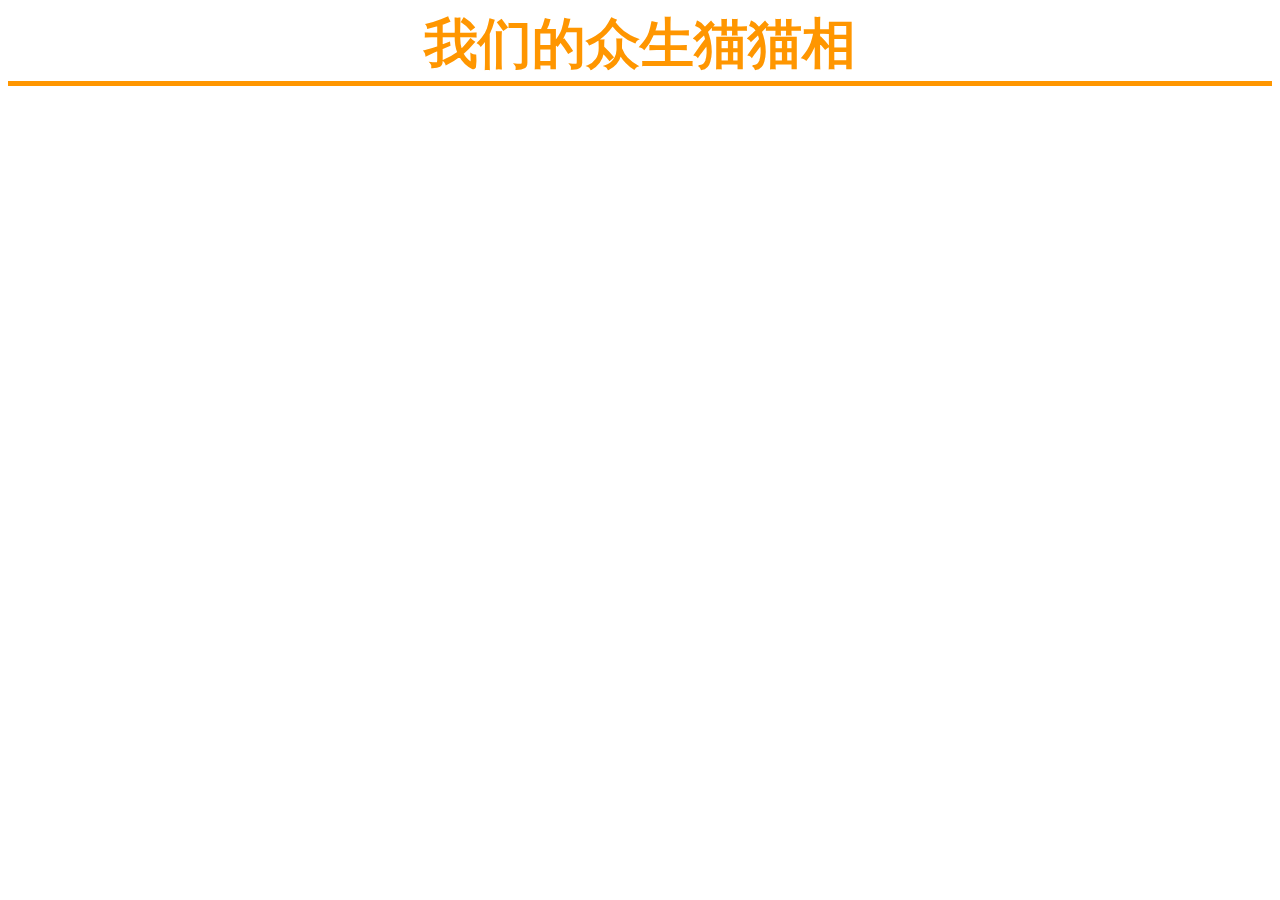
==== cat_pics.html @ da08f202 "Add Some Content to cat_pics.html" ====
<!DOCTYPE html>
<html>

<head>
    <meta charset="utf-8">
    <title>我们的众生猫猫相</title>
    <link rel="stylesheet" href="css/main_css.css">
    <link rel="shortcut icon" href="favicon/cat.ico">
</head>

<body>
    <h1>我们的众生猫猫相</h1>
</body>

</html>
---- css/main_css.css ----
body {
    font-family: Verdana, Helvetica, sans-serif;
    text-align: left;
    font-size: large;
}
footer {
    color: #202020;
    font-size: 15px;
    bottom: 3%;
    right: 3px;
    position: fixed;

}
h1 {
    text-align: center;
    font-size: 3em;
    font-weight: 600;
    font-family: "Comic Sans MS", "Comic Sans", Verdana, sans-serif;
    color: #ff9600;
    border-bottom: solid #ff9600 thick;
    margin: 0px 0px 0px 0px;
    padding: 0px 0px 0px 0px;
}
h1#banji {
    text-align: right;
    margin: 0px 0px 0px 0px;
}
h1#main_page {
    border-bottom: none;
}
table{
    text-align: center;
    margin-left: 20px;
    margin-right: 20px;
    border: thin solid black;
    border-collapse: collapse;
}
td, th{
    font-size: 1.5em;
    border: thin dotted grey;
    padding: 5px;
}
caption{
    font-size: 2em;
}
a#classmates {
    color: #ff9600;
    text-decoration: none;
}
a#classmates:hover {
    background-color: #73d8d6;
}
article#main_page {
    text-align: center;
    font-family: serif;
    padding: 10px 30px 100px 30px;
    margin: 10px 30px 10px 300px;
    line-height: 40px;
    font-size: 1.2em;
    display: block;
}
article#main_page header{
    color: red;
    font-weight: bold;
    font-size: 2.0em;
    line-height: 65px;
}
nav ul{
    background-color: rgb(208, 250, 246);
    margin: 10px 10px 0px 10px;
    list-style-type: none;
    padding: 0px 0px 5px 0px;
}
nav ul li {
    display: inline;
    padding: 0px 10px 0px 10px;
}
nav ul li a{
    text-decoration: none;
}
nav ul li a:link, nav ul li a:visited{
    color: blue;
    font-weight: bold;
}
nav ul li a:hover{
    background-color: #ff9600;
}
aside {
    padding: 10px 10px 250px 10px;
    background-color: blanchedalmond;
    margin: 0px 15px 15px 15px;
    display: block;
    width: 200px;
    float: left;
    border: medium dotted #686868;
}
aside p#news {
    font-size: 1.8em;
    color: red;
    font-weight: bold;
    line-height: 50px;
    font-style: oblique;
}
aside ul li{
    color: orange;
}
div#wishes {
    text-align: center;
}
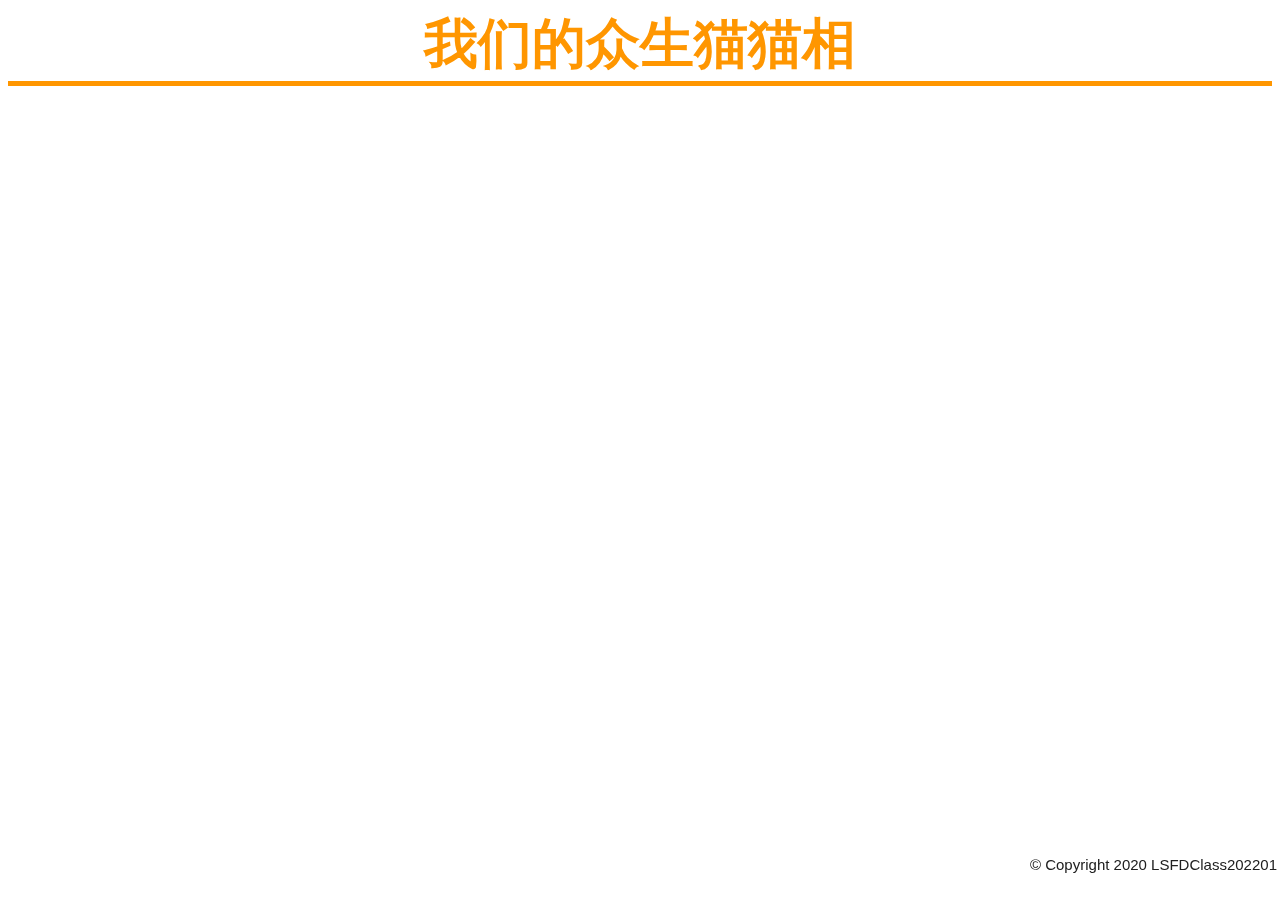
==== commit ead947bb: "Add Copyright to Each Page" ====
--- a/cat_pics.html
+++ b/cat_pics.html
@@ -10,6 +10,9 @@
 
 <body>
     <h1>我们的众生猫猫相</h1>
+    <footer>
+        © Copyright 2020 LSFDClass202201
+    </footer>
 </body>
 
 </html>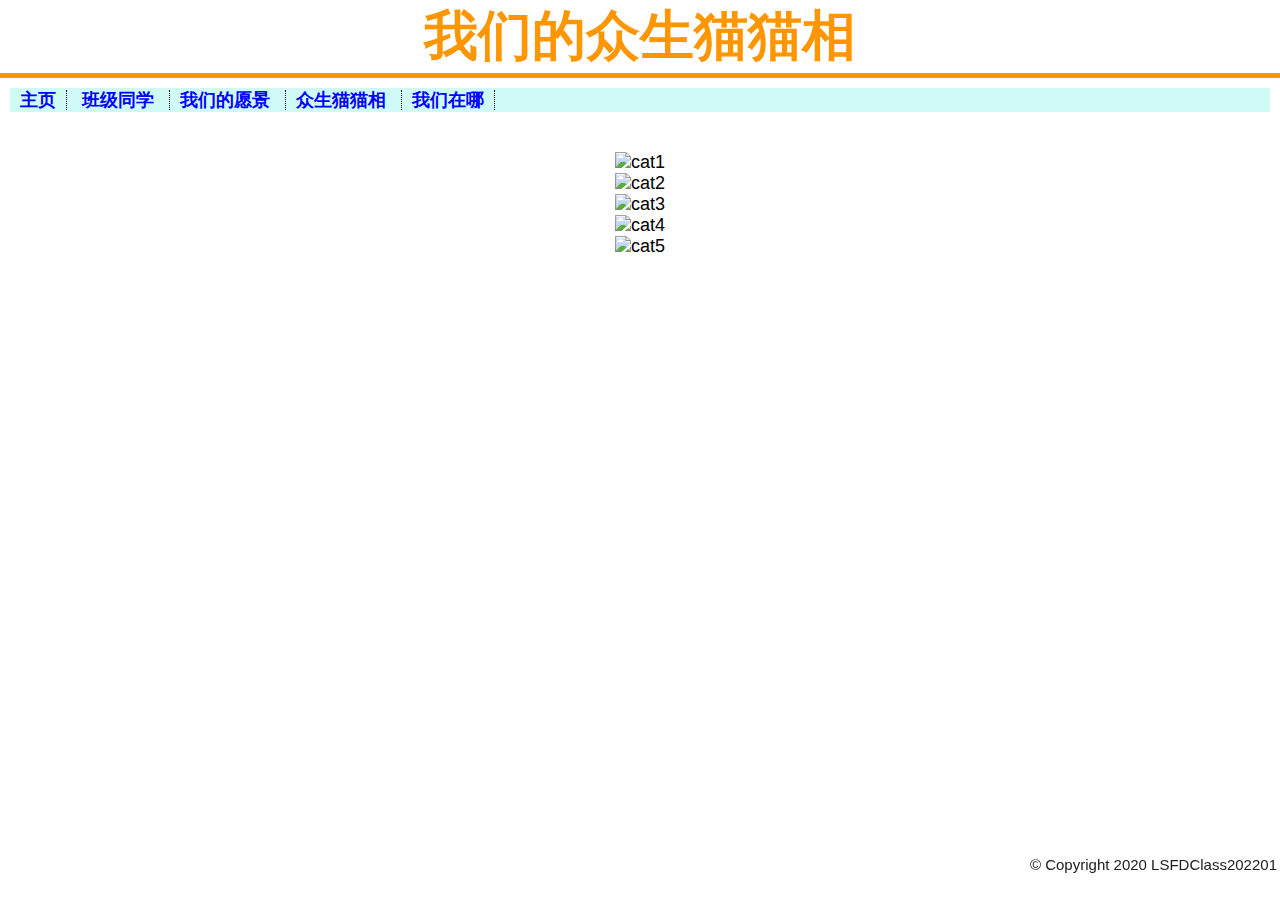
==== commit 02864451: "Add Location Support" ====
--- a/cat_pics.html
+++ b/cat_pics.html
@@ -10,6 +10,30 @@
 
 <body>
     <h1>我们的众生猫猫相</h1>
+    <nav>
+        <ul>
+            <li><a href="https://z-t-y.github.io/LSFDClass202201">主页</a></li>
+            <li><a href="https://z-t-y.github.io/LSFDClass202201/classmates.html">
+                    班级同学
+                </a></li>
+            <li><a href="https://z-t-y.github.io/LSFDClass202201/wishes.html">
+                    我们的愿景
+                </a></li>
+            <li><a href="https://z-t-y.github.io/LSFDClass202201/cat_pics.html">
+                    众生猫猫相
+                </a></li>
+            <li><a href="location.html">
+                    我们在哪
+                </a></li>
+        </ul>
+    </nav>
+    <div id="cats">
+        <img src="images/cat1.png" alt="cat1"><br>
+        <img src="images/cat2.png" alt="cat2"><br>
+        <img src="images/cat3.png" alt="cat3"><br>
+        <img src="images/cat4.png" alt="cat4"><br>
+        <img src="images/cat5.png" alt="cat5"><br>
+    </div>
     <footer>
         © Copyright 2020 LSFDClass202201
     </footer>
--- a/css/main_css.css
+++ b/css/main_css.css
@@ -1,7 +1,11 @@
+html{height:100%;}
 body {
+    height: 100%;
     font-family: Verdana, Helvetica, sans-serif;
     text-align: left;
     font-size: large;
+    margin: 0px;
+    padding: 0px;
 }
 footer {
     color: #202020;
@@ -52,7 +56,6 @@
 }
 article#main_page {
     text-align: center;
-    font-family: serif;
     padding: 10px 30px 100px 30px;
     margin: 10px 30px 10px 300px;
     line-height: 40px;
@@ -60,6 +63,7 @@
     display: block;
 }
 article#main_page header{
+    font-family: "Segoe UI";
     color: red;
     font-weight: bold;
     font-size: 2.0em;
@@ -69,11 +73,12 @@
     background-color: rgb(208, 250, 246);
     margin: 10px 10px 0px 10px;
     list-style-type: none;
-    padding: 0px 0px 5px 0px;
+    padding: 0px;
 }
 nav ul li {
     display: inline;
     padding: 0px 10px 0px 10px;
+    border-right: thin dotted black;
 }
 nav ul li a{
     text-decoration: none;
@@ -104,6 +109,11 @@
 aside ul li{
     color: orange;
 }
-div#wishes {
+div#wishes, div#cats{
+    padding-top: 20px;
+    margin-top: 20px;
     text-align: center;
 }
+#map {
+    height: 85%;
+}
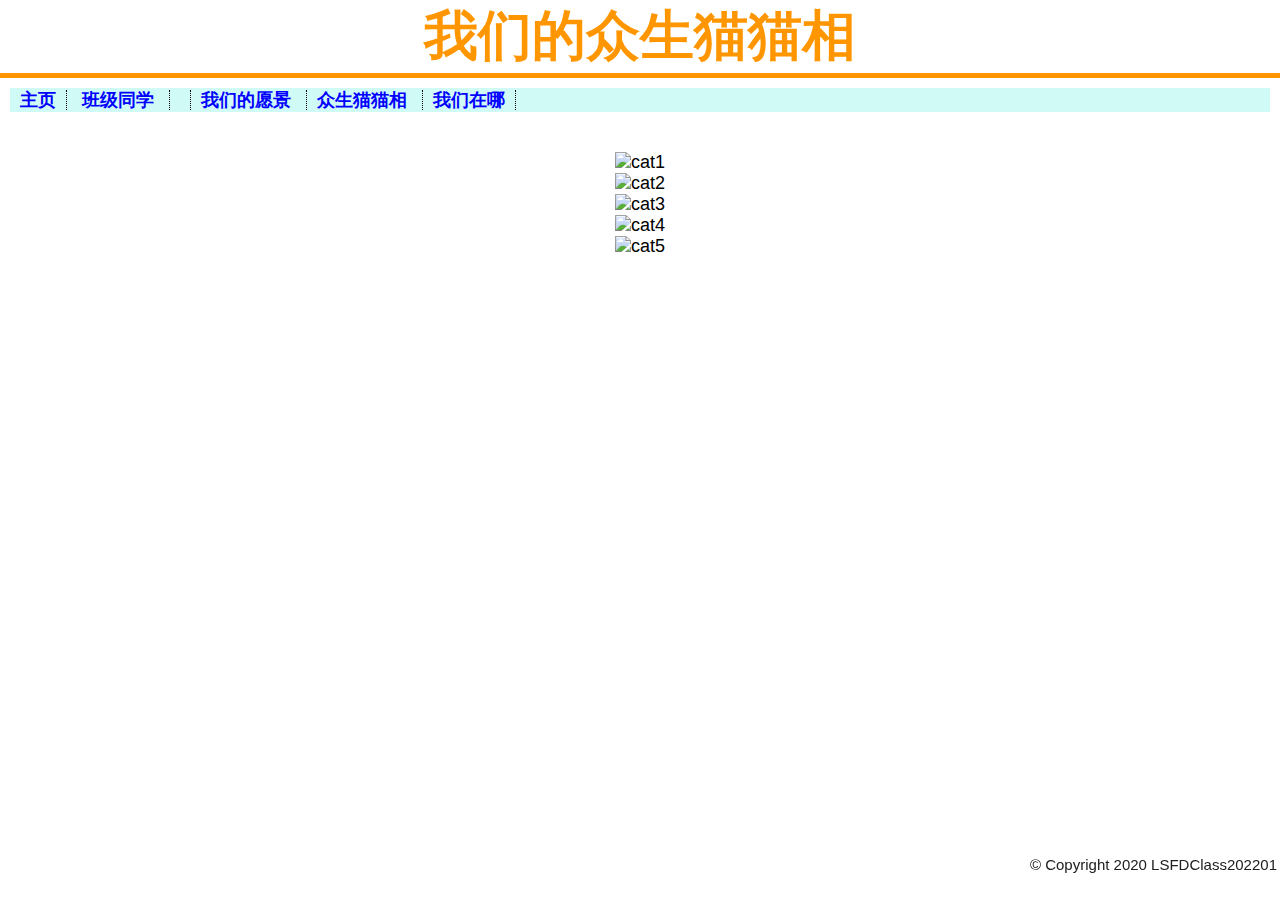
==== commit 806a6c0e: "Add auto_load_nav.js and A Video to the Website" ====
--- a/cat_pics.html
+++ b/cat_pics.html
@@ -10,23 +10,7 @@
 
 <body>
     <h1>我们的众生猫猫相</h1>
-    <nav>
-        <ul>
-            <li><a href="https://z-t-y.github.io/LSFDClass202201">主页</a></li>
-            <li><a href="https://z-t-y.github.io/LSFDClass202201/classmates.html">
-                    班级同学
-                </a></li>
-            <li><a href="https://z-t-y.github.io/LSFDClass202201/wishes.html">
-                    我们的愿景
-                </a></li>
-            <li><a href="https://z-t-y.github.io/LSFDClass202201/cat_pics.html">
-                    众生猫猫相
-                </a></li>
-            <li><a href="location.html">
-                    我们在哪
-                </a></li>
-        </ul>
-    </nav>
+    <script src="js/auto_load_nav.js"></script>
     <div id="cats">
         <img src="images/cat1.png" alt="cat1"><br>
         <img src="images/cat2.png" alt="cat2"><br>
--- a/css/main_css.css
+++ b/css/main_css.css
@@ -13,7 +13,10 @@
     bottom: 3%;
     right: 3px;
     position: fixed;
-
+}
+footer#location {
+    background: #000;
+    color: #fff;
 }
 h1 {
     text-align: center;
@@ -54,8 +57,8 @@
 a#classmates:hover {
     background-color: #73d8d6;
 }
-article#main_page {
-    text-align: center;
+article#main_page{
+    text-align: left;
     padding: 10px 30px 100px 30px;
     margin: 10px 30px 10px 300px;
     line-height: 40px;
@@ -63,11 +66,15 @@
     display: block;
 }
 article#main_page header{
+    text-align: center;
     font-family: "Segoe UI";
     color: red;
     font-weight: bold;
     font-size: 2.0em;
     line-height: 65px;
+}
+article#main_page div::first-line{
+    text-indent: 2em;
 }
 nav ul{
     background-color: rgb(208, 250, 246);
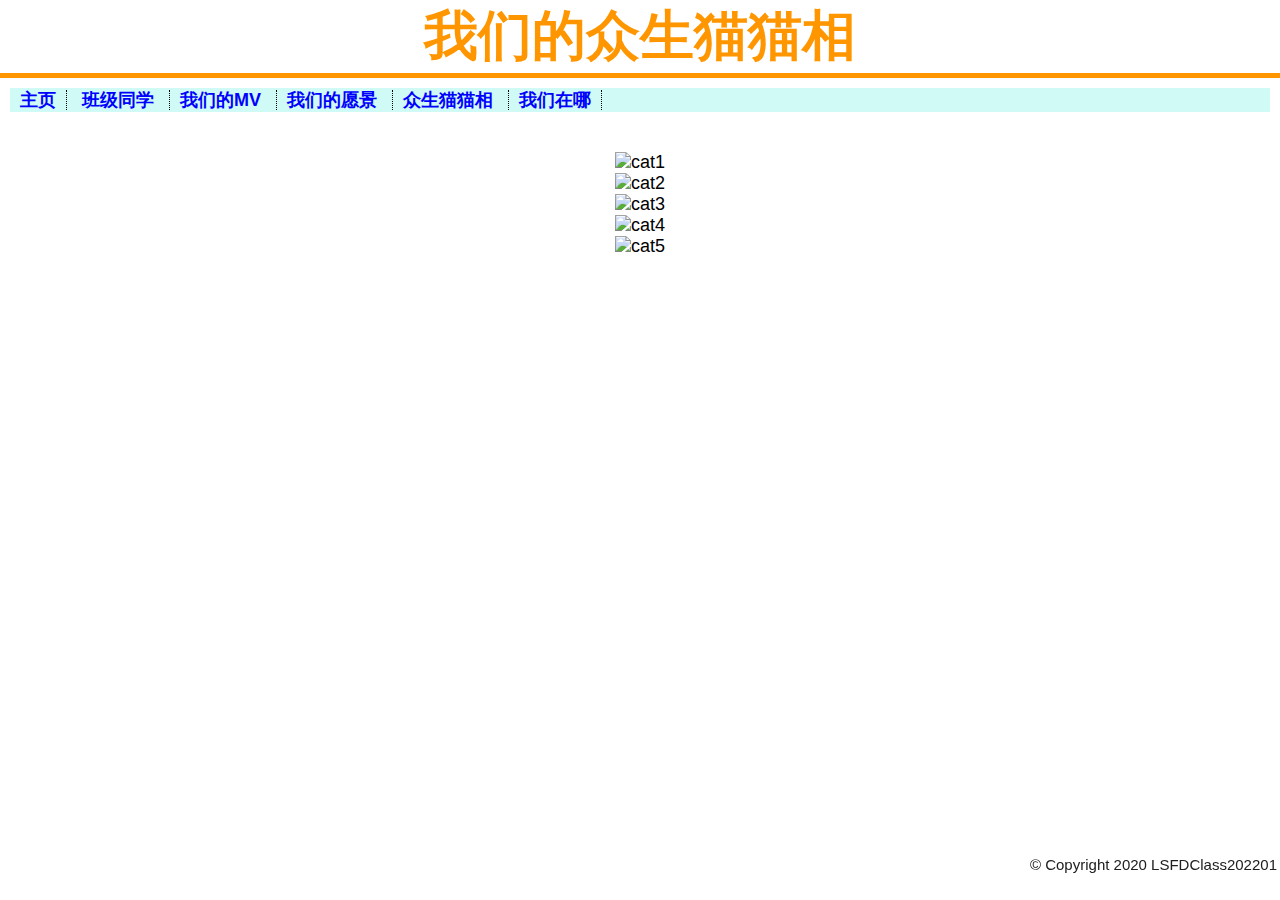
==== commit 8f461440: "Make the Website the same on each browser(especially IE)" ====
--- a/cat_pics.html
+++ b/cat_pics.html
@@ -10,7 +10,26 @@
 
 <body>
     <h1>我们的众生猫猫相</h1>
-    <script src="js/auto_load_nav.js"></script>
+    <nav>
+        <ul>
+            <li><a href="index.html">主页</a></li>
+            <li><a href="classmates.html">
+                    班级同学
+                </a></li>
+            <li><a href="our_mv.html">
+                    我们的MV
+                </a></li>
+            <li><a href="wishes.html">
+                    我们的愿景
+                </a></li>
+            <li><a href="cat_pics.html">
+                    众生猫猫相
+                </a></li>
+            <li><a href="location.html">
+                    我们在哪
+                </a></li>
+        </ul>
+    </nav>
     <div id="cats">
         <img src="images/cat1.png" alt="cat1"><br>
         <img src="images/cat2.png" alt="cat2"><br>
